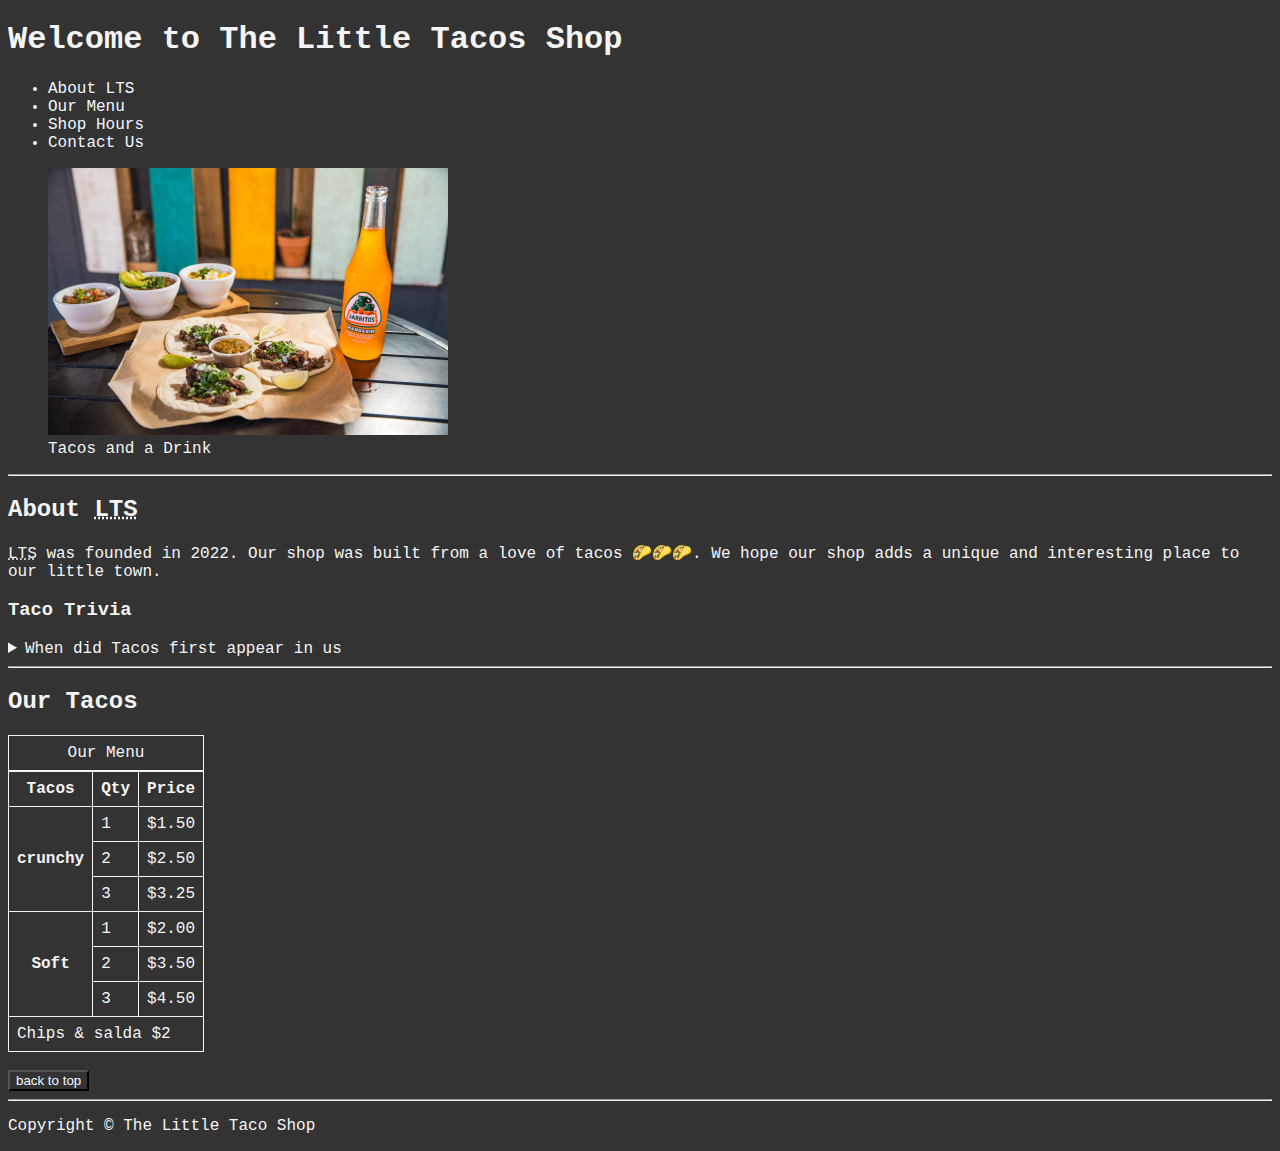
==== index.html @ add9a809 "tacos shop" ====
<!DOCTYPE html>
<html lang="en">
<head>
  <meta charset="UTF-8">
  <meta name="viewport" content="width=device-width, initial-scale=1.0">
  <meta name="author" content="akande gbolahan">
  <meta name="description" content="Tacos Store">
  <link rel="stylesheet" href="style.css">
  <link rel="icon" href="favicon.ico">
  <title>Little Tacos Store</title>
  
</head>
<body>
  <header>
    <h1>Welcome to The Little Tacos Shop</h1>
      <nav>
        <ul>
          <li><a href="#about">About LTS</a></li>
          <li><a href="#menu">Our Menu</a></li>
          <li><a href="/hour.html">Shop Hours</a></li>
          <li><a href="/contact.html">Contact Us</a></li>
        </ul>
      </nav>
      <figure>
      <img src="img/tacos_and_drink_400x267.png" alt="tacos and drink image" width="400" height="267">
      <figcaption> Tacos and a Drink</figcaption>
      </figure>
  </header>
  <hr>
  <main>
    <article id="about">
      <h2>About <abbr title="Little Tacos Shop">LTS</abbr> </h2>
      <section>
        <p>
    <abbr title="Little Tacos Shop">LTS</abbr> was founded in 2022. Our shop was built from a love of tacos 🌮🌮🌮. We hope our shop adds a unique and interesting
        place to our little town.
        </p>
        <h3>Taco Trivia</h3>
        <aside>
          <details>
            <summary>When did Tacos first appear in us</summary>
            <p>Jeffrey M. Pilcher, taco historian and professor of history at the University of Minnesota, says the earliest mention of
            tacos in the United States are in a newspaper from 1905. (Source: <a href="https://www.smithsonianmag.com/arts-culture/where-did-the-taco-come-from-81228162/">Smithsonian Magazine</a> )</p>
          </details>
        </aside>
      </section>
    </article>
    <hr>
    <h2 id="menu">Our Tacos</h2>
    <table>
      <caption>Our Menu</caption>
      <thead>
      <tr>
        <th scope="col">Tacos</th>
         <th scope="col">Qty</th>
         <th scope="col">Price</th>
      </tr>
      </thead>
      <tbody>
        <tr>
          <th scope="row" rowspan="3">crunchy</th>
          <td>1</td>
          <td>$1.50</td>
          </tr>
          <tr>
            <td>2</td>
          <td>$2.50</td>
        </tr>
          <tr>
          <td>3</td>
          <td>$3.25</td>
        </tr>
          <tr>
            <th scope="row" rowspan="3">Soft</th>
            <td>1</td>
            <td>$2.00</td>
          </tr>
          <tr>
            <td>2</td>
            <td>$3.50</td>
          </tr>
          <tr>
            <td>3</td>
            <td>$4.50</td>
          </tr>
      </tbody>
      <tfoot>
        <tr>
          <td colspan="3">Chips & salda $2</td>
        </tr>
      </tfoot>
    </table>
    <br>
    <Button><a href="#">back to top</a></Button>
    
    
  </main>
  <hr>
  <footer>
      <p>Copyright &copy; The Little Taco Shop </p>
    </footer>
</body>
</html>
---- style.css ----
html{
  font-size: 22;
}
body{
  background-color: #333;
  color: whitesmoke;
  font-family: 'Courier New', Courier, monospace;
}
table,td,th,tr,caption{
  border: 1px solid whitesmoke;
  border-collapse: collapse;
  padding: 0.5rem;
}
a {
  color: aliceblue;
  text-decoration: none;
}

a:visited {
  color: lightgray;
}

a:hover,
a:active {
  color: #eee;
}
button{
  background-color: #333;
}
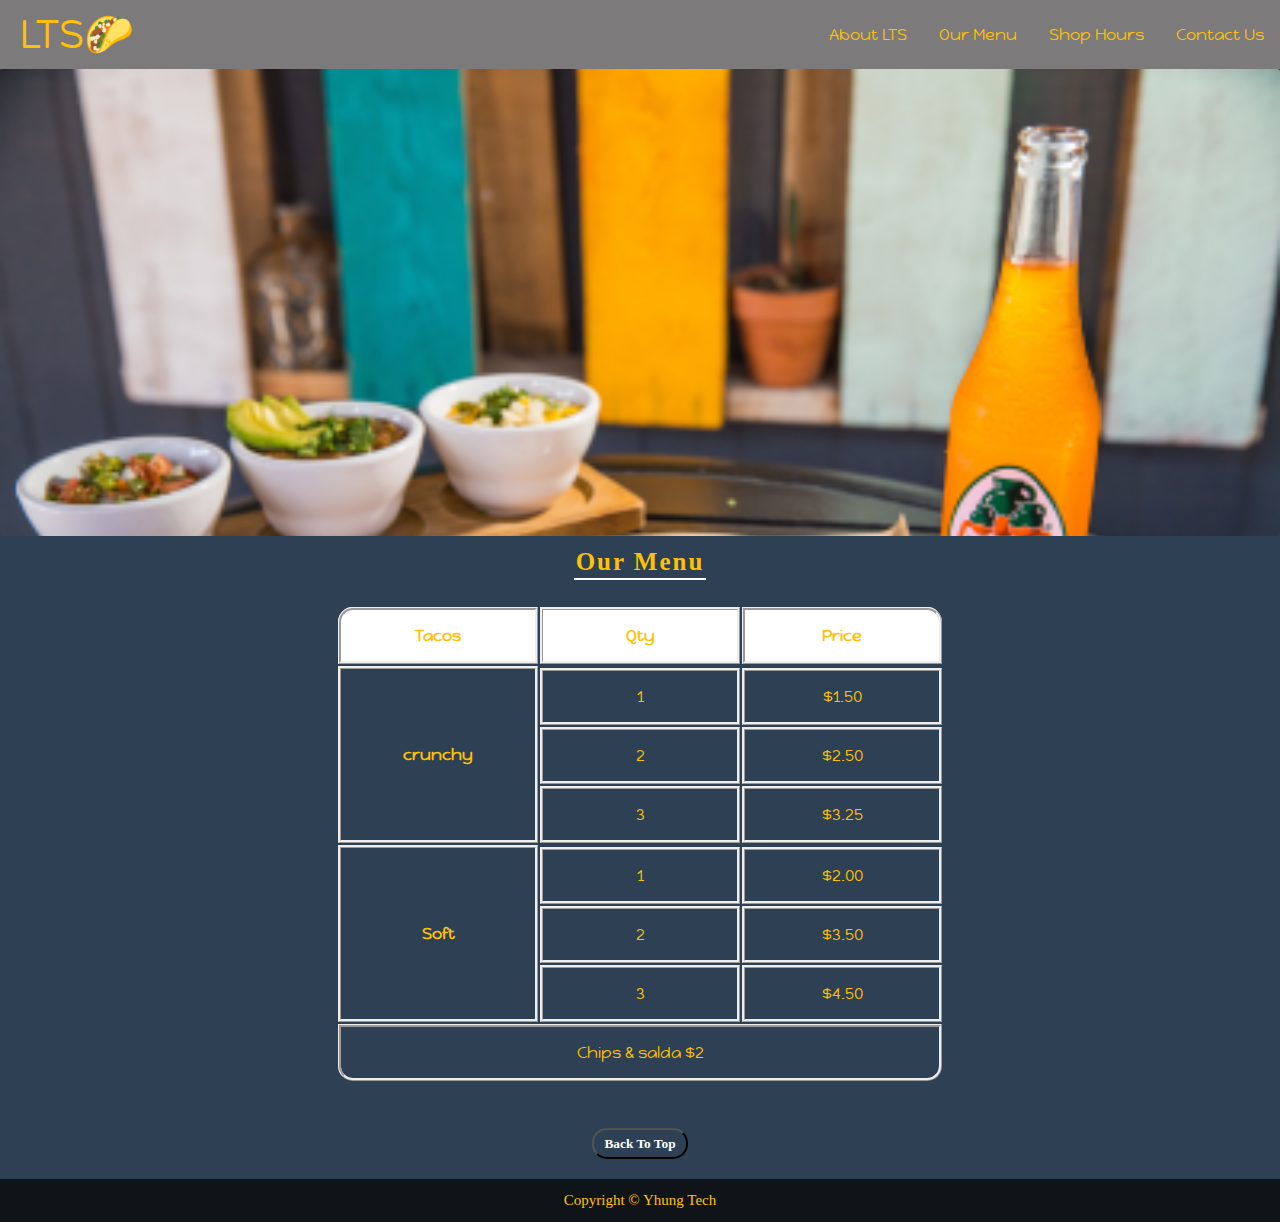
==== commit 2e504c5d: "adding of css" ====
--- a/index.html
+++ b/index.html
@@ -1,5 +1,6 @@
 <!DOCTYPE html>
 <html lang="en">
+
 <head>
   <meta charset="UTF-8">
   <meta name="viewport" content="width=device-width, initial-scale=1.0">
@@ -8,96 +9,81 @@
   <link rel="stylesheet" href="style.css">
   <link rel="icon" href="favicon.ico">
   <title>Little Tacos Store</title>
-  
+  <link rel="preconnect" href="https://fonts.googleapis.com">
+  <link rel="preconnect" href="https://fonts.gstatic.com" crossorigin>
+  <link href="https://fonts.googleapis.com/css2?family=Happy+Monkey&display=swap" rel="stylesheet">
 </head>
 <body>
-  <header>
-    <h1>Welcome to The Little Tacos Shop</h1>
-      <nav>
+<header>
+     <div class="container">
+    <h1 id="hero">LTS🌮</h1>
+   <nav class="nav-bar">
         <ul>
           <li><a href="#about">About LTS</a></li>
           <li><a href="#menu">Our Menu</a></li>
           <li><a href="/hour.html">Shop Hours</a></li>
           <li><a href="/contact.html">Contact Us</a></li>
-        </ul>
-      </nav>
-      <figure>
-      <img src="img/tacos_and_drink_400x267.png" alt="tacos and drink image" width="400" height="267">
-      <figcaption> Tacos and a Drink</figcaption>
-      </figure>
-  </header>
-  <hr>
-  <main>
-    <article id="about">
-      <h2>About <abbr title="Little Tacos Shop">LTS</abbr> </h2>
-      <section>
-        <p>
-    <abbr title="Little Tacos Shop">LTS</abbr> was founded in 2022. Our shop was built from a love of tacos 🌮🌮🌮. We hope our shop adds a unique and interesting
-        place to our little town.
-        </p>
-        <h3>Taco Trivia</h3>
-        <aside>
-          <details>
-            <summary>When did Tacos first appear in us</summary>
-            <p>Jeffrey M. Pilcher, taco historian and professor of history at the University of Minnesota, says the earliest mention of
-            tacos in the United States are in a newspaper from 1905. (Source: <a href="https://www.smithsonianmag.com/arts-culture/where-did-the-taco-come-from-81228162/">Smithsonian Magazine</a> )</p>
-          </details>
-        </aside>
-      </section>
-    </article>
-    <hr>
-    <h2 id="menu">Our Tacos</h2>
-    <table>
-      <caption>Our Menu</caption>
-      <thead>
-      <tr>
-        <th scope="col">Tacos</th>
-         <th scope="col">Qty</th>
-         <th scope="col">Price</th>
-      </tr>
-      </thead>
-      <tbody>
-        <tr>
-          <th scope="row" rowspan="3">crunchy</th>
-          <td>1</td>
-          <td>$1.50</td>
+        </ul> 
+      </div> 
+    </nav> 
+   <div class="lts-img"></div>     
+    </header>
+    <main>
+    <div class="menu-sec">
+      <h2 id="menu">Our Menu</h2>
+      <table class="data-table">
+        <thead>
+          <tr>
+            <th scope="col" class="menu__header">Tacos</th>
+            <th scope="col" class="menu__header">Qty</th>
+            <th scope="col" class="menu__header">Price</th>
+          </tr>
+        </thead>
+        <tbody> 
+          <tr><th scope="row" rowspan="4" class="menu__cr menu__item">crunchy</th></tr>
+          <tr>
+           
+           <td class="menu__item">1</td>
+           <td class="menu__item">$1.50</td>
           </tr>
           <tr>
-            <td>2</td>
-          <td>$2.50</td>
-        </tr>
-          <tr>
-          <td>3</td>
-          <td>$3.25</td>
-        </tr>
-          <tr>
-            <th scope="row" rowspan="3">Soft</th>
-            <td>1</td>
-            <td>$2.00</td>
+            
+           <td class="menu__item">2</td>
+           <td class="menu__item">$2.50</td>
           </tr>
           <tr>
-            <td>2</td>
-            <td>$3.50</td>
+           <td class="menu__item">3</td>
+           <td class="menu__item">$3.25</td>
+          </tr>
+          <tr> <th scope="row" rowspan="4" class="menu__sf menu__item">Soft</th></tr>
+          <tr>
+           
+           <td class="menu__item">1</td>
+           <td class="menu__item">$2.00</td>
           </tr>
           <tr>
-            <td>3</td>
-            <td>$4.50</td>
+           <td class="menu__item">2</td>
+           <td class="menu__item">$3.50</td>
           </tr>
-      </tbody>
-      <tfoot>
-        <tr>
-          <td colspan="3">Chips & salda $2</td>
-        </tr>
-      </tfoot>
-    </table>
-    <br>
-    <Button><a href="#">back to top</a></Button>
-    
-    
+          <tr>
+           <td class="menu__item">3</td>
+           <td class="menu__item">$4.50</td>
+          </tr>
+        </tbody>
+        <tfoot>
+          <tr>
+            <td colspan="3" class="menu__cs menu__item">Chips & salda $2</td>
+          </tr>
+        </tfoot>
+      </table>
+     
+      <Button class="btn"><a href="#">Back To Top</a></Button>
   </main>
-  <hr>
-  <footer>
-      <p>Copyright &copy; The Little Taco Shop </p>
+   
+    <footer class="footer">
+      <p>Copyright &copy; Yhung Tech</p>
     </footer>
-</body>
+
+   
+  </body>
 </html>--- a/style.css
+++ b/style.css
@@ -1,29 +1,154 @@
-html{
-  font-size: 22;
+html {
+  scroll-behavior: smooth;}
+
+  *{
+font-family: 'Happy Monkey', system-ui;
+box-sizing: border-box;
+margin: 0;
+
 }
 body{
-  background-color: #333;
-  color: whitesmoke;
-  font-family: 'Courier New', Courier, monospace;
+
+  font-weight: 400;
+      font-style: normal;
+   background-color: #2e4053;
+   color: #ffc107;
+ 
 }
-table,td,th,tr,caption{
-  border: 1px solid whitesmoke;
-  border-collapse: collapse;
-  padding: 0.5rem;
+.container{
+  display: flex;
+  flex: 1;
+  justify-content: space-between;
+  align-items: center;
+   background-color: rgb(124, 122, 122);
+position: sticky;
+      top: 0;
+  }
+  #hero{
+    padding-left: 10px;
+      padding-right: 10px;
+      margin: 10px;
+      font-weight: 500;
+      font-family: inherit;
+      font-size: 40px;
+  }
+
+  #nav-bar, ul{
+    list-style-type: none;
+    margin: 0;
+    padding: 0;
+    overflow: hidden;
+
+  }
+  #nav-bar, li{
+    float: left;
+  }
+#nav-bar, li a{
+  margin: 10px;
+  padding: 13px 6px;
+   text-decoration: none;
+   color: inherit;
+   display: block;
+    transition: 0.15s;
+     }
+      .lts-img {
+      background-image: url('/img/tacos_and_drink_400x267.png');
+      height: 467px;
+     background-size: cover;
+     margin-top: 15px;
+    border-radius: 3px;
+      
+   width: 100%;
+        margin: 0px;
+       
+     } 
+         li a:hover:not(.active) {
+         
+transform: scale(1.02);
+         }
+/* .active {
+  background-color: #04AA6D;
+} */
+ /* ---------------Our Menu -----------*/
+.menu-sec{
+  text-align: center;
 }
-a {
-  color: aliceblue;
-  text-decoration: none;
+#menu{
+  margin:10px 0px;
+  font-size: 25px;
+ border-bottom: 2px solid #ffffff;
+display: inline-block;
+padding: 2px;
+letter-spacing: 2px;
+font-family: 'Times New Roman', Times, serif;
+}
+.data-table { 
+  margin: 15px auto 25px;
+
 }
 
-a:visited {
-  color: lightgray;
+.menu__header,
+.menu__item {
+padding: 15px;
+border: medium ridge;
+width: 200px;
+}
+thead{
+  background-color: #fff;
+}
+thead th:first-child {
+  border-top-left-radius: 15px;
 }
 
-a:hover,
-a:active {
-  color: #eee;
+thead th:last-child {
+  border-top-right-radius: 15px;
+
 }
-button{
-  background-color: #333;
-}+
+tfoot td {
+  border-bottom-left-radius: 15px;
+  border-bottom-right-radius: 15px;
+}
+
+.btn{
+  color: #0f1419;
+  font-weight: bold;
+  border-radius: 15px;
+
+  margin: 20px;
+  padding: 5px 10px 5px 10px;
+  background: transparent;
+
+}
+
+.btn a:hover {
+  cursor: pointer;
+  border-color: #cfd9de;
+  box-shadow: 0 8px 16px 0 rgba(0, 0, 0, 2);
+}
+.btn a{
+  text-decoration: none;
+  background-color: transparent;
+  color: #fff;
+  font-family:'Times New Roman', Times, serif;
+  }
+
+.footer{
+  background-color: #0f1419;
+  padding: 13px;
+  text-align: center;
+  }
+  .footer p{
+    font-size: 15px;
+    font-family: 'Times New Roman', Times, serif;
+  }
+
+@media (min-width: 320px) {}
+
+@media (min-width: 768px) {}
+
+@media (min-width: 1024px) {}
+
+@media (min-width: 1220px) {}
+
+@media (min-width: 1440px) {}